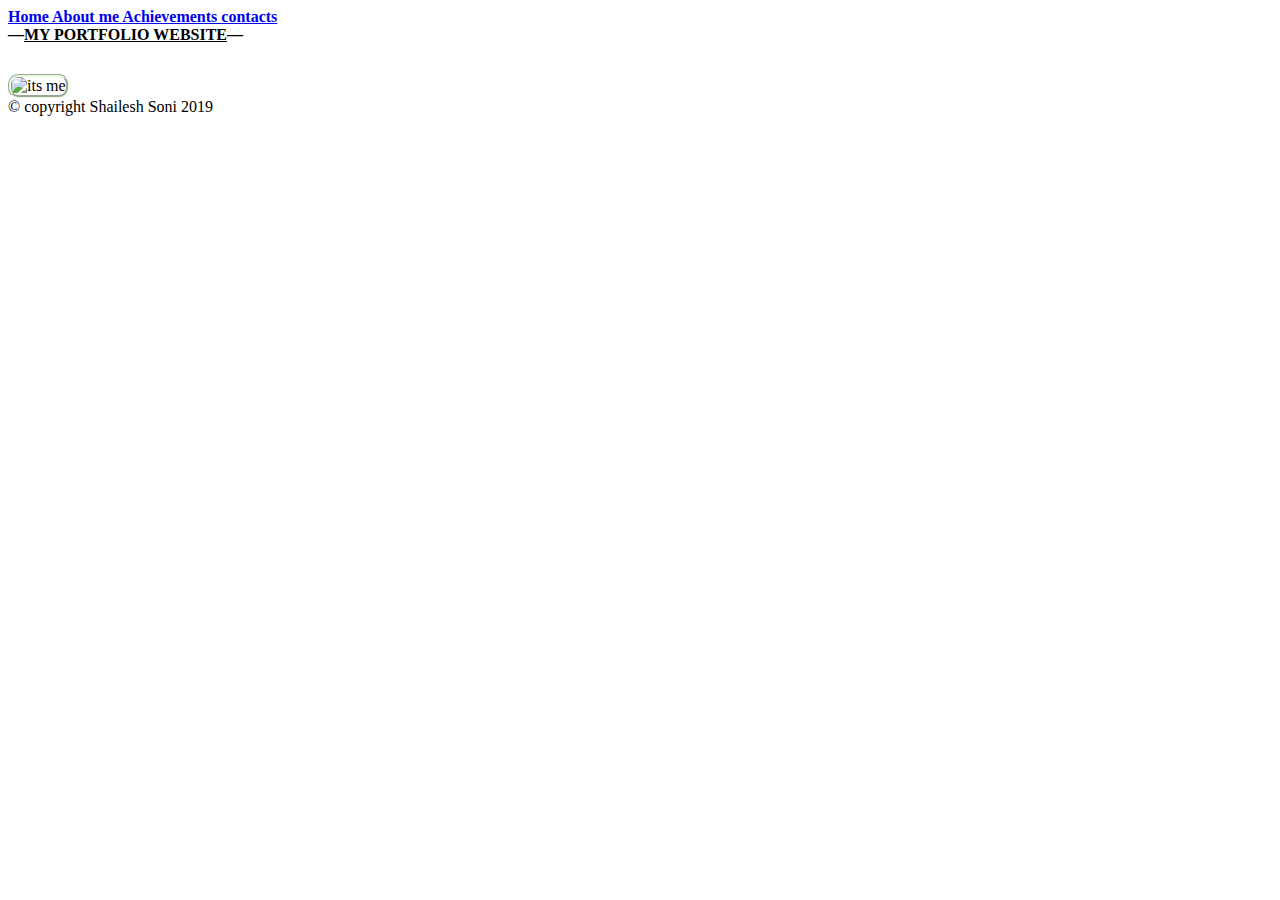
==== index.html @ 71c2b885 "Create index.html" ====
<!DOCTYPE html>
<html>
<head>
	<title>Portfolio website</title>
	<link rel="stylesheet" type="text/css" href="main.css">
	<link href="https://fonts.googleapis.com/css?family=Open+Sans" rel="stylesheet">
    <link href="https://fonts.googleapis.com/css?family=Lobster" rel="stylesheet">
<link rel="stylesheet" href="https://cdnjs.cloudflare.com/ajax/libs/font-awesome/4.7.0/css/font-awesome.min.css">
</head>
<body class="main">
   
   <header class="head">
       <nav class="navi">
         <div>
            <strong>
              <a href="index.html"> Home </a>
              <a href="aboutme.html"> About me </a>
              <a href="achievements.html"> Achievements </a>
              <a href="contacts.html"> contacts</a>
            </strong>
         </div>
       </nav>	
   </header>
   <span class="web"><b>&#x2015<u>MY PORTFOLIO WEBSITE</u>&#x2015</b></span>
   <section style="padding-right: 0px;">
    	<img src="me.jpg"  alt=" its me" style=" max-width: 800px ; height: auto; border-radius: 10px; border-color:#E7FBDE;border-style: groove; margin-top: 30px; ">

         <span style="color: white;box-sizing: border-box; width: 50%; height: 700px;float: right; padding-top: 350px; text-align: center; font-family:'Open Sans', sans-serif;  ;font-size: 30px;">
         	   Hey,I'm            	   
            <div style="color: white ;  font-size:50px;text-align: center;font-family:'Open Sans', sans-serif; display:inline; margin:0px; padding-left: 0px;">
            	<h1 style="margin:0px;font-family: 'Lobster', cursive;">&#x2015Shailesh Soni&#x2015</h1>
            </div>
        </span>
    </section>
    <footer class="foot">
    	&copy; copyright Shailesh Soni 2019
    </footer>

</body>
</html>
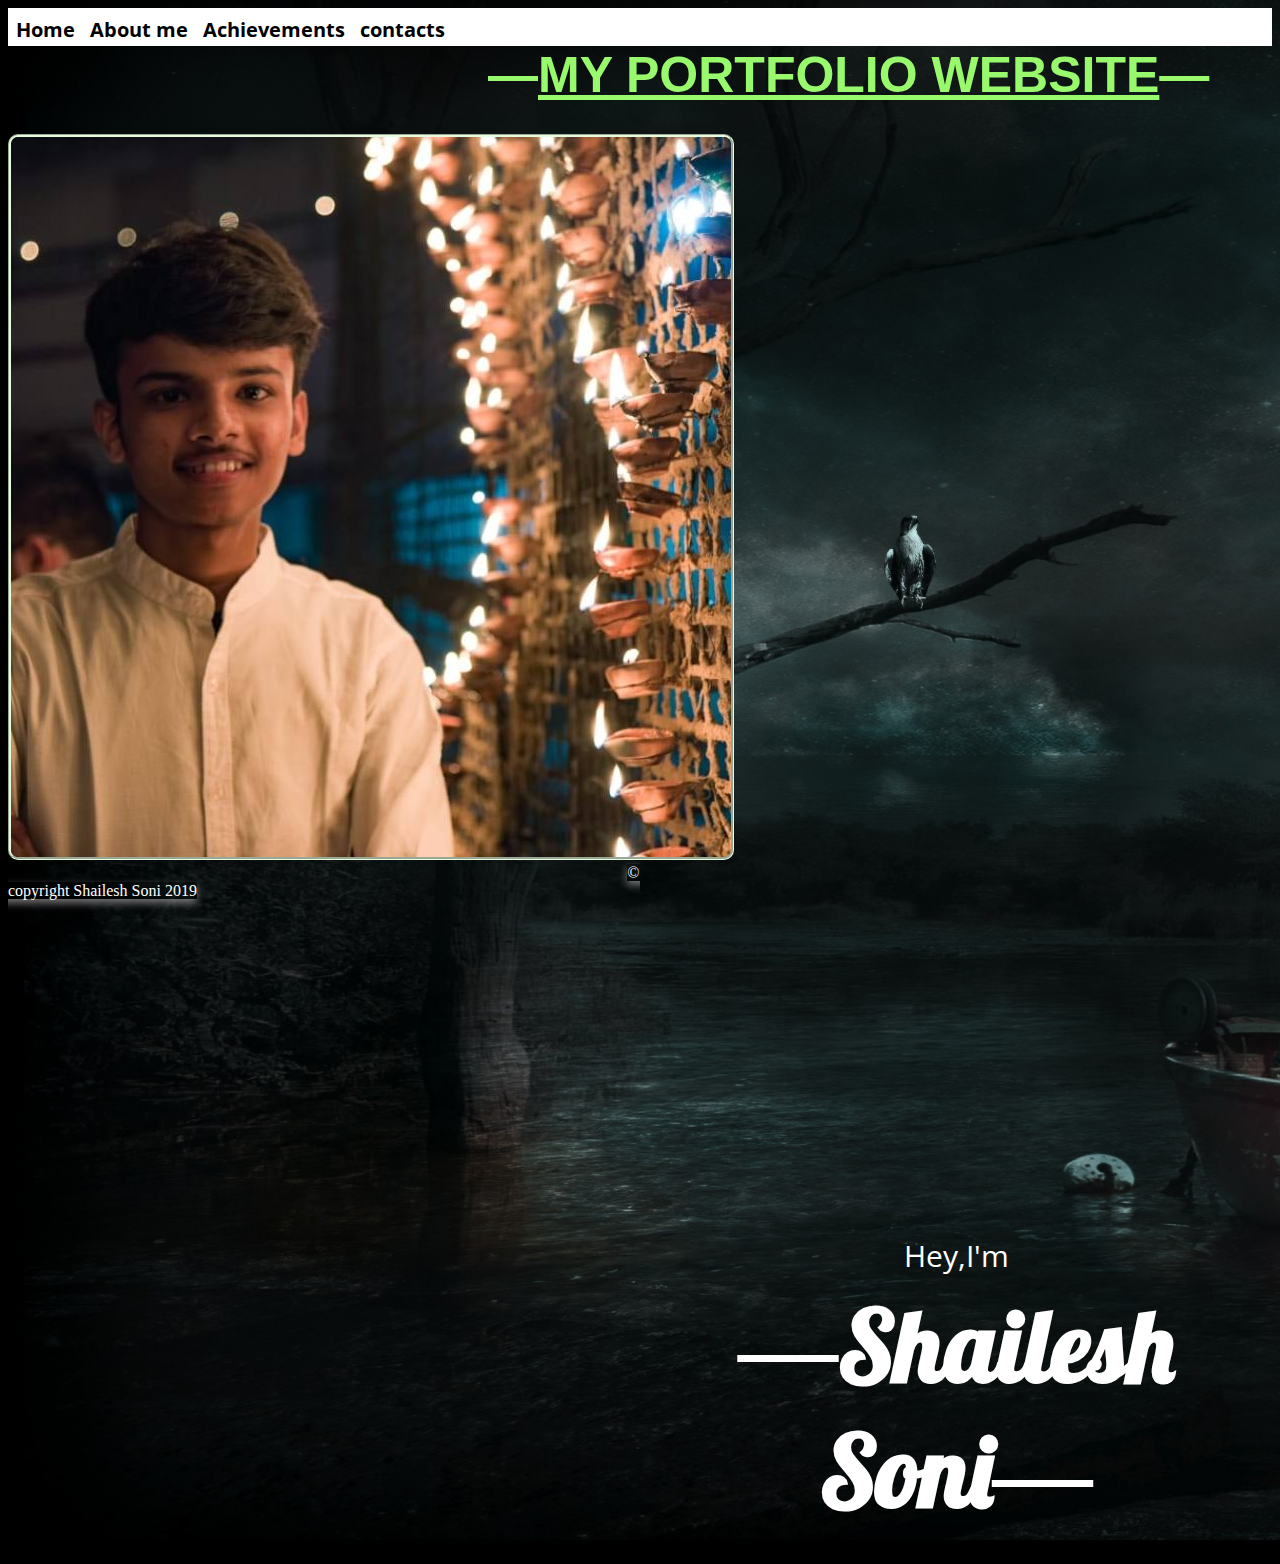
==== commit 21fbd2a6: "Add files via upload" ====
--- a/index.html
+++ b/index.html
@@ -1,40 +1,40 @@
-<!DOCTYPE html>
-<html>
-<head>
-	<title>Portfolio website</title>
-	<link rel="stylesheet" type="text/css" href="main.css">
-	<link href="https://fonts.googleapis.com/css?family=Open+Sans" rel="stylesheet">
-    <link href="https://fonts.googleapis.com/css?family=Lobster" rel="stylesheet">
-<link rel="stylesheet" href="https://cdnjs.cloudflare.com/ajax/libs/font-awesome/4.7.0/css/font-awesome.min.css">
-</head>
-<body class="main">
-   
-   <header class="head">
-       <nav class="navi">
-         <div>
-            <strong>
-              <a href="index.html"> Home </a>
-              <a href="aboutme.html"> About me </a>
-              <a href="achievements.html"> Achievements </a>
-              <a href="contacts.html"> contacts</a>
-            </strong>
-         </div>
-       </nav>	
-   </header>
-   <span class="web"><b>&#x2015<u>MY PORTFOLIO WEBSITE</u>&#x2015</b></span>
-   <section style="padding-right: 0px;">
-    	<img src="me.jpg"  alt=" its me" style=" max-width: 800px ; height: auto; border-radius: 10px; border-color:#E7FBDE;border-style: groove; margin-top: 30px; ">
-
-         <span style="color: white;box-sizing: border-box; width: 50%; height: 700px;float: right; padding-top: 350px; text-align: center; font-family:'Open Sans', sans-serif;  ;font-size: 30px;">
-         	   Hey,I'm            	   
-            <div style="color: white ;  font-size:50px;text-align: center;font-family:'Open Sans', sans-serif; display:inline; margin:0px; padding-left: 0px;">
-            	<h1 style="margin:0px;font-family: 'Lobster', cursive;">&#x2015Shailesh Soni&#x2015</h1>
-            </div>
-        </span>
-    </section>
-    <footer class="foot">
-    	&copy; copyright Shailesh Soni 2019
-    </footer>
-
-</body>
-</html>
+<!DOCTYPE html>
+<html>
+<head>
+	<title>Portfolio website</title>
+	<link rel="stylesheet" type="text/css" href="main.css">
+	<link href="https://fonts.googleapis.com/css?family=Open+Sans" rel="stylesheet">
+    <link href="https://fonts.googleapis.com/css?family=Lobster" rel="stylesheet">
+<link rel="stylesheet" href="https://cdnjs.cloudflare.com/ajax/libs/font-awesome/4.7.0/css/font-awesome.min.css">
+</head>
+<body class="main">
+   
+   <header class="head">
+       <nav class="navi">
+         <div>
+            <strong>
+              <a href="index.html"> Home </a>
+              <a href="aboutme.html"> About me </a>
+              <a href="achievements.html"> Achievements </a>
+              <a href="contacts.html"> contacts</a>
+            </strong>
+         </div>
+       </nav>	
+   </header>
+   <span class="web"><b>&#x2015<u>MY PORTFOLIO WEBSITE</u>&#x2015</b></span>
+   <section style="padding-right: 0px;">
+    	<img src="me.jpg"  alt=" its me" style=" max-width: 800px ; height: auto; border-radius: 10px; border-color:#E7FBDE;border-style: groove; margin-top: 30px; ">
+
+         <span style="color: white;box-sizing: border-box; width: 50%; height: 700px;float: right; padding-top: 350px; text-align: center; font-family:'Open Sans', sans-serif;  ;font-size: 30px;">
+         	   Hey,I'm            	   
+            <div style="color: white ;  font-size:50px;text-align: center;font-family:'Open Sans', sans-serif; display:inline; margin:0px; padding-left: 0px;">
+            	<h1 style="margin:0px;font-family: 'Lobster', cursive;">&#x2015Shailesh Soni&#x2015</h1>
+            </div>
+        </span>
+    </section>
+    <footer class="foot">
+    	&copy; copyright Shailesh Soni 2019
+    </footer>
+
+</body>
+</html>--- a/main.css
+++ b/main.css
@@ -0,0 +1,188 @@
+body.main
+     {
+       background-image: url('eagle.jpg');
+       background-size: cover;
+
+   }
+body.acad
+     {
+       background-image: url('city.jpg');
+       background-size: cover;
+       background-repeat: no-repeat;
+   }
+body.diw
+{
+	   background-image: url('blue.jpg');
+       background-size: cover;
+       background-repeat: no-repeat;
+ 
+}
+body.con
+{
+	   background-image: url('black.jpg');
+       background-size: cover;
+       background-repeat: no-repeat;
+ 
+}
+
+
+a{
+	font-family: 'Open Sans', sans-serif;
+	color: Black ;
+	font-size: 20px;
+	padding-right: 10px;
+	padding-top: 0px;
+	background: white;
+	text-decoration: none;
+}
+.head{
+	height: 10px;
+	padding-left: 0 px;
+	padding: 20px 20px 20px 20px ;
+	/*border-style: solid;*/
+	background-color: white ;
+	padding-top: 8px;
+	padding-left: 3px;
+}
+.navi{
+	display: inline;
+	float: left;
+	display: inline;
+    padding-left: 5px; 
+}
+
+.float-img{
+   	pa
+  }
+
+article{
+	color:  white;
+	font-family: helvetica;
+	display: block;
+	margin-bottom: 3px;
+}
+
+.web{
+    font-family: helvetica; 
+    color:#98F96D;
+    font-size:50px ;
+    display : inline;
+    padding-left: 480px;
+    margin-top: 0px;
+}
+div.name{
+	padding-left:700px;
+	font-size: 30px;
+    color:white;
+
+	font-family: 'Open Sans', sans-serif;
+    text-align:left; 
+}
+
+.baap{
+  padding-left: 50%;
+  margin-top: 0px;
+  padding-top: 
+}
+.about{
+    color: black;
+
+}
+
+.cards {
+  box-shadow: 0 4px 8px 0 rgba(242, 236, 236, 0.6);
+  max-width: 800px;
+  box-sizing:border-box;
+  height: 300px;
+  margin: auto;
+  text-align: center}
+
+  .foot{
+  	color: white;
+  	text-align: center;
+  	box-shadow: 0 4px 8px 0 rgba(242, 236, 236, 0.5);
+  	padding-left: 0px ;
+  	padding-right: 0px;
+  	display: inline;
+  	margin-left: 49%;
+  	margin-top: 100px;
+    
+  }
+
+
+
+
+
+
+
+
+.card {
+  box-shadow: 0 4px 8px 0 rgba(0, 0, 0, 0.5);
+  max-width: 800px;
+  box-sizing:border-box;
+  height: 450px;
+  margin: auto;
+  text-align: center}
+
+.title {
+  color: grey;
+  font-size: 18px;
+}
+
+button {
+  border: none;
+  outline: 0;
+  display: inline-block;
+  padding: 8px;
+  color: white;
+  background-color: #000;
+  text-align: center;
+  cursor: pointer;
+  width: 100%;
+  font-size: 18px;
+}
+
+
+button:hover, a:hover {
+  opacity: 0.7;
+  color: red;
+}
+
+
+
+
+.fa {
+  padding: 20px;
+  font-size: 30px;
+  width: 30px;
+  text-align: center;
+  text-decoration: none;
+  margin: 5px 2px;
+  border-radius: 50%;
+}
+
+.fa:hover {
+    opacity: 0.7;
+}
+
+.fa-facebook {
+  background: #3B5998;
+  color: white;
+  padding-left: 20px;
+}
+
+.fa-google {
+  background: #dd4b39;
+  color: white;
+  padding-left: 20px;
+}
+.fa-linkedin {
+  background: #007bb5;
+  color: white;
+  padding-left: 20px;
+}
+.fa-instagram {
+  background: #125688;
+  color: white;
+  padding-left: 20px;
+}